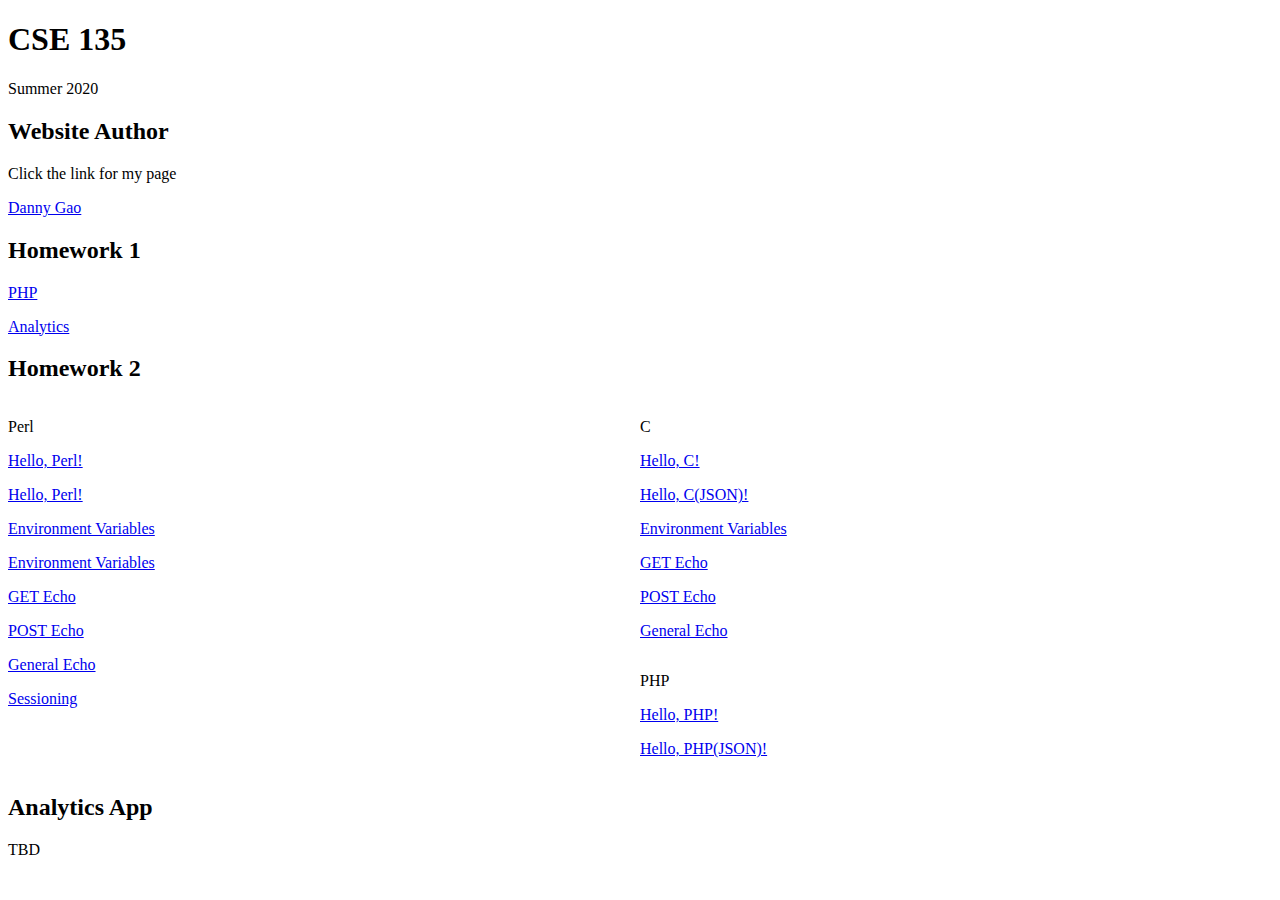
==== dannygao.site/public_html/index.html @ c49e6273 "miocic" ====
<!DOCTYPE html>
<html lang="en">

<link rel="icon" type="image/png" href="images/favicon-16x16.png">
<link rel="stylesheet" href="./style.css">


<article>
    <header>
        <h1>CSE 135</h1>
        <p>Summer 2020</p>
    </header>
</article>
<article>
    <h2>Website Author</h2>
    <p>Click the link for my page</p>
    <p><a href="./mypage.html">Danny Gao</a></p>
</article>
<article>
    <h2>Homework 1</h2>
    <p><a href="/hw1/hello.php">PHP</a></p>
    <p><a href="/hw1/report.html">Analytics</a></p>
</article>
<article>
    <h2>Homework 2</h2>
    <div class="row">
        <div class="column">
            <p>Perl</p>
            <p><a href="/cgi-bin/perl-html-world.pl">Hello, Perl!</a></p>
            <p><a href="/cgi-bin/perl-json-world.pl">Hello, Perl!</a></p>
            <p><a href="/cgi-bin/perl-env.pl">Environment Variables</a></p>
            <p><a href="/cgi-bin/perl-env-pm.pl">Environment Variables</a></p>
            <p><a href="/cgi-bin/perl-get-echo.pl">GET Echo</a></p>
            <p><a href="/cgi-bin/perl-post-echo.pl">POST Echo</a></p>
            <p><a href="/cgi-bin/perl-general-echo.pl">General Echo</a></p>
            <p><a href="/cgi-bin/perl-sessions-1.pl">Sessioning</a></p>
        </div>
        <div class="column">
            <p>C</p>
            <p><a href="/cgi-bin/c-hello-html-world.cgi">Hello, C!</a></p>
            <p><a href="/cgi-bin/c-hello-json-world.cgi">Hello, C(JSON)!</a></p>
            <p><a href="/cgi-bin/c-env.cgi">Environment Variables</a></p>
            <p><a href="/cgi-bin/c-get-echo.cgi">GET Echo</a></p>
            <p><a href="/cgi-bin/c-post-echo.cgi">POST Echo</a></p>
            <p><a href="/cgi-bin/c-general-request-echo.cgi">General Echo</a></p>
        </div>
        <div class="column">
            <p>PHP</p>
            <p><a href="/cgi-bin/php-hello-html-world.php">Hello, PHP!</a></p>
            <p><a href="/cgi-bin/php-hello-json-world.php">Hello, PHP(JSON)!</a></p>
        </div>
    </div>
</article>
<article>
    <h2>Analytics App</h2>
    <p>TBD</p>
</article>

</html>
---- dannygao.site/public_html/style.css ----
.column {
    float: left;
    width: 50%;
}

.row:after {
    content: "";
    display: table;
    clear: both;
}
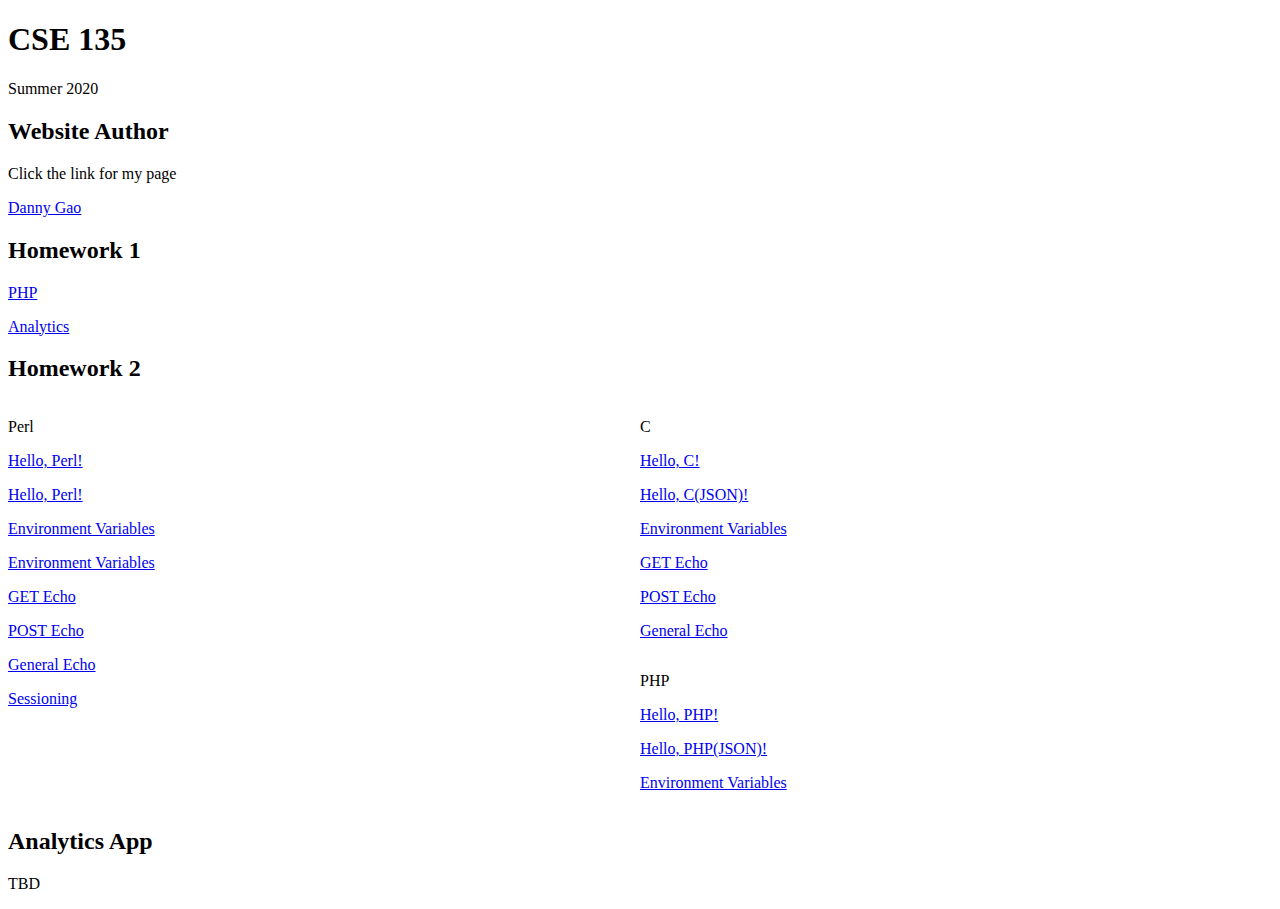
==== commit 3c8c19e1: "bulbasaur" ====
--- a/dannygao.site/public_html/index.html
+++ b/dannygao.site/public_html/index.html
@@ -48,6 +48,7 @@
             <p>PHP</p>
             <p><a href="/cgi-bin/php-hello-html-world.php">Hello, PHP!</a></p>
             <p><a href="/cgi-bin/php-hello-json-world.php">Hello, PHP(JSON)!</a></p>
+            <p><a href="/cgi-bin/php-env.php">Environment Variables</a></p>
         </div>
     </div>
 </article>
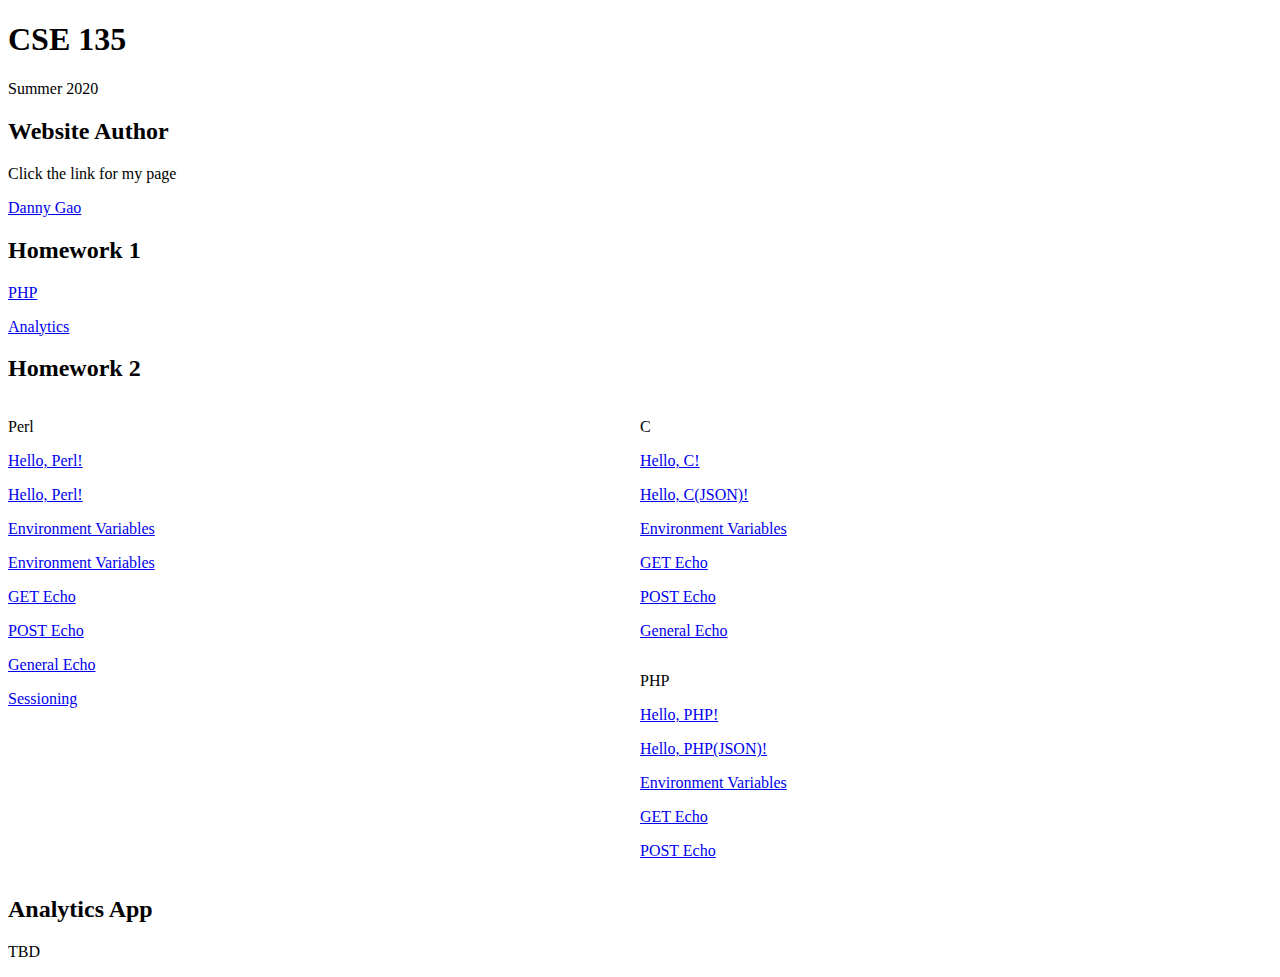
==== commit 905c7bd3: "airpods" ====
--- a/dannygao.site/public_html/index.html
+++ b/dannygao.site/public_html/index.html
@@ -49,6 +49,8 @@
             <p><a href="/cgi-bin/php-hello-html-world.php">Hello, PHP!</a></p>
             <p><a href="/cgi-bin/php-hello-json-world.php">Hello, PHP(JSON)!</a></p>
             <p><a href="/cgi-bin/php-env.php">Environment Variables</a></p>
+            <p><a href="/cgi-bin/php-get-echo.php">GET Echo</a></p>
+            <p><a href="/cgi-bin/php-post-echo.php">POST Echo</a></p>
         </div>
     </div>
 </article>
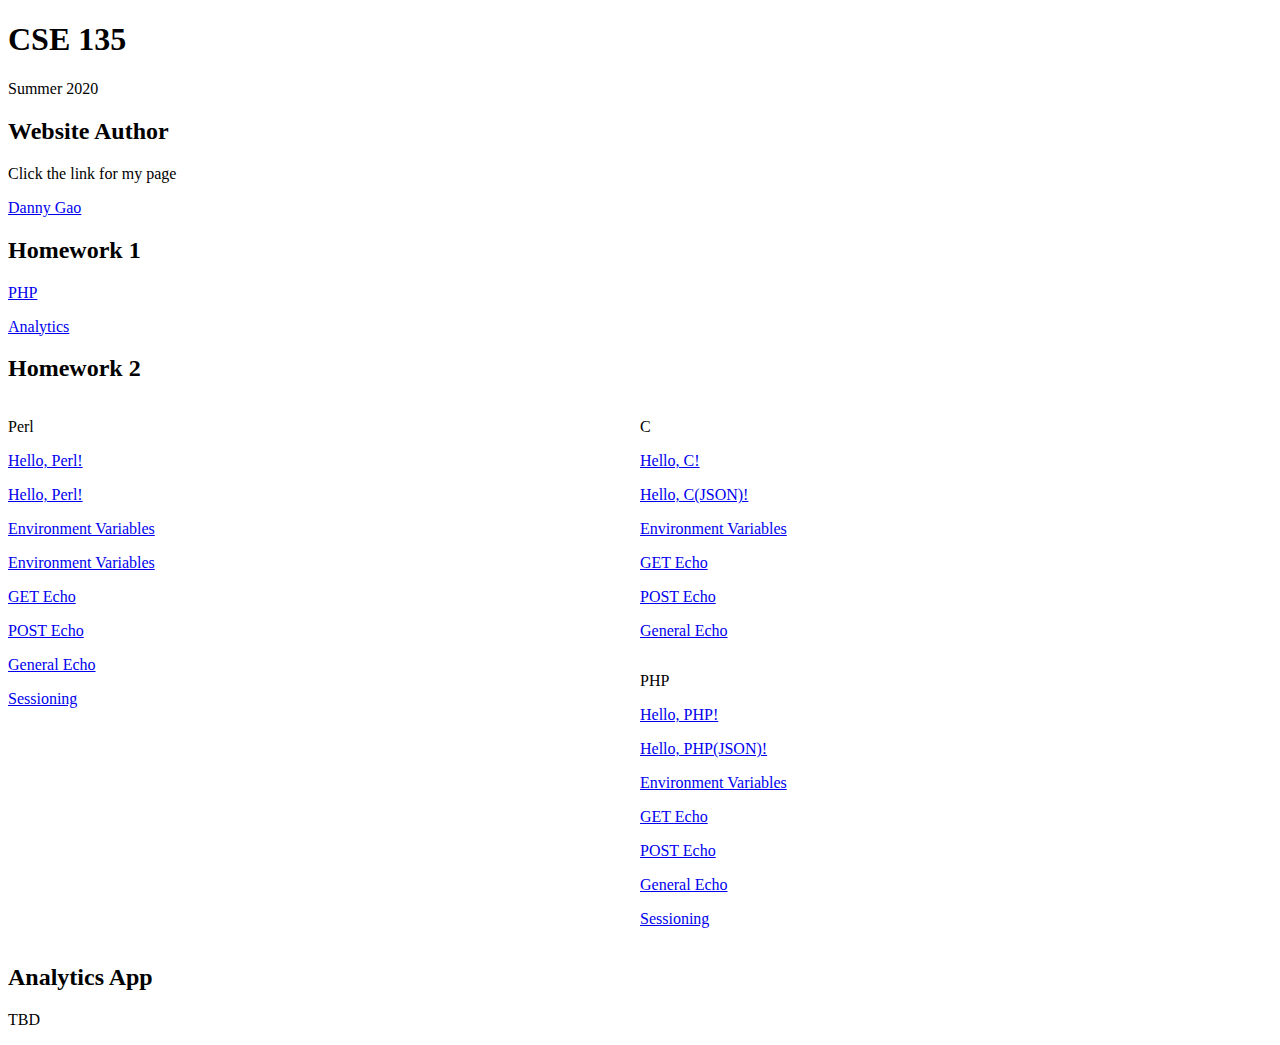
==== commit 8619b1d6: "kodak" ====
--- a/dannygao.site/public_html/index.html
+++ b/dannygao.site/public_html/index.html
@@ -33,7 +33,7 @@
             <p><a href="/cgi-bin/perl-get-echo.pl">GET Echo</a></p>
             <p><a href="/cgi-bin/perl-post-echo.pl">POST Echo</a></p>
             <p><a href="/cgi-bin/perl-general-echo.pl">General Echo</a></p>
-            <p><a href="/cgi-bin/perl-sessions-1.pl">Sessioning</a></p>
+            <p><a href="/cgi-bin/perl-cgiform.pl">Sessioning</a></p>
         </div>
         <div class="column">
             <p>C</p>
@@ -51,6 +51,8 @@
             <p><a href="/cgi-bin/php-env.php">Environment Variables</a></p>
             <p><a href="/cgi-bin/php-get-echo.php">GET Echo</a></p>
             <p><a href="/cgi-bin/php-post-echo.php">POST Echo</a></p>
+            <p><a href="/cgi-bin/php-general-echo.php">General Echo</a></p>
+            <p><a href="/cgi-bin/php-cgiform.php">Sessioning</a></p>
         </div>
     </div>
 </article>
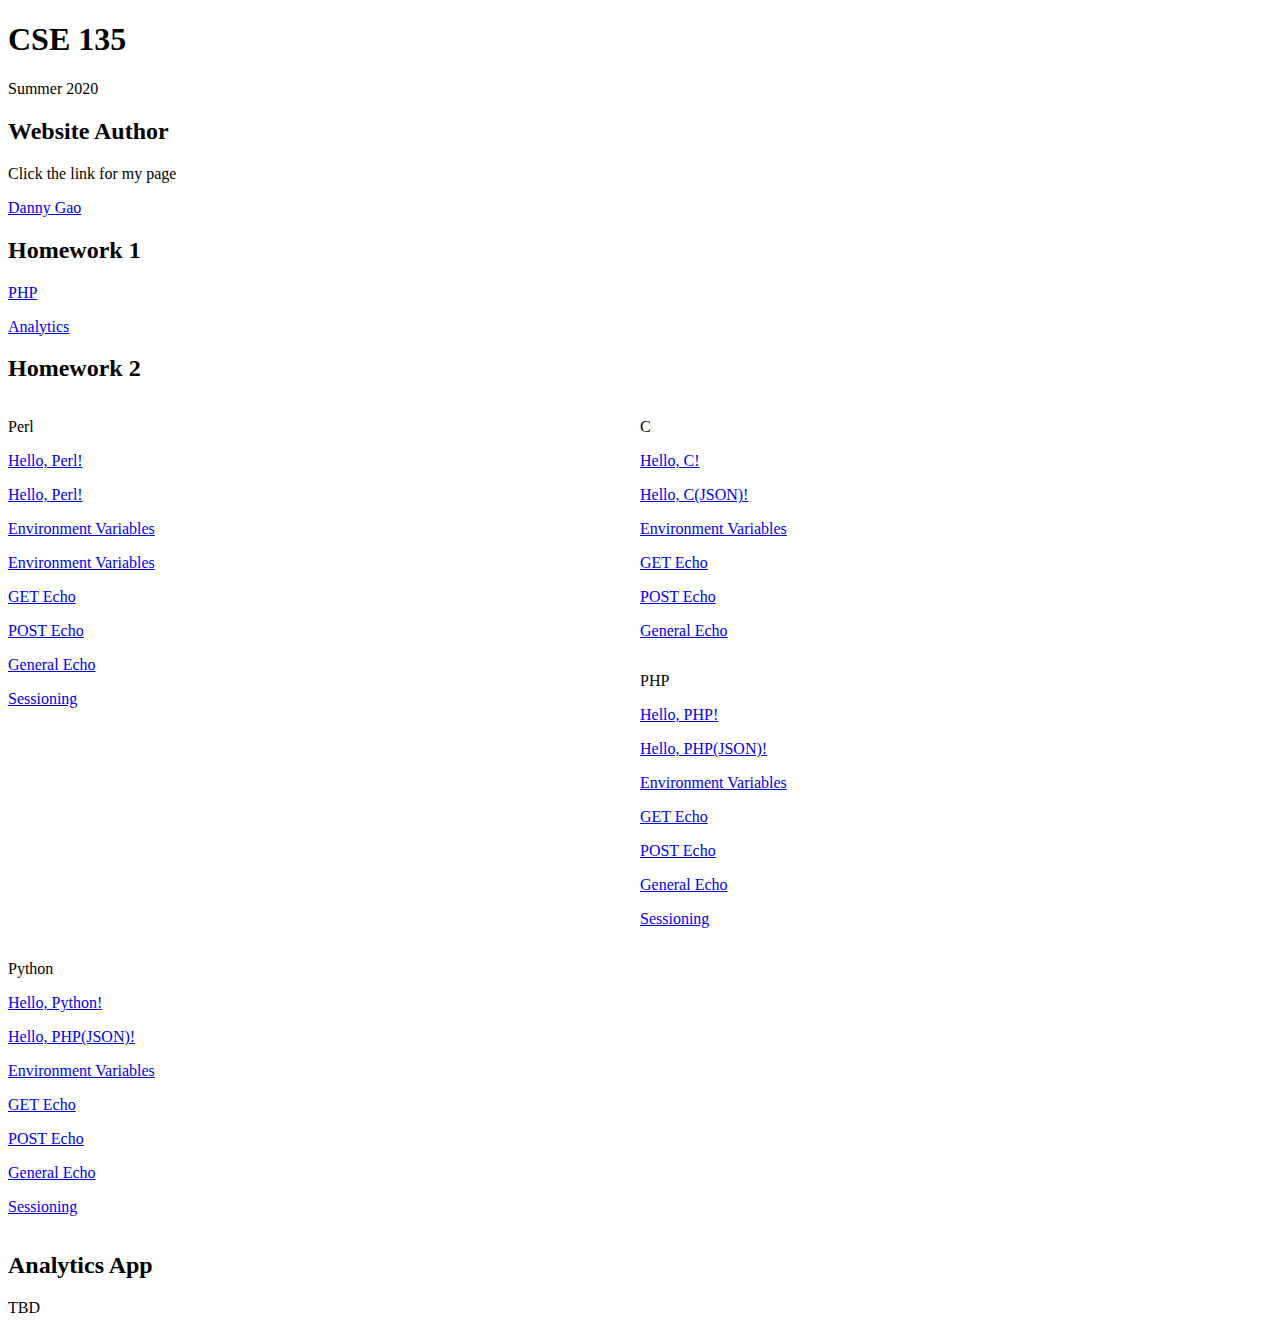
==== commit a70d61a7: "coronavirus" ====
--- a/dannygao.site/public_html/index.html
+++ b/dannygao.site/public_html/index.html
@@ -54,6 +54,17 @@
             <p><a href="/cgi-bin/php-general-echo.php">General Echo</a></p>
             <p><a href="/cgi-bin/php-cgiform.php">Sessioning</a></p>
         </div>
+    	<div class="column">
+            <p>Python</p>
+            <p><a href="/cgi-bin/python-hello-html-world.py">Hello, Python!</a></p>
+            <p><a href="/cgi-bin/php-hello-json-world.php">Hello, PHP(JSON)!</a></p>
+            <p><a href="/cgi-bin/php-env.php">Environment Variables</a></p>
+            <p><a href="/cgi-bin/php-get-echo.php">GET Echo</a></p>
+            <p><a href="/cgi-bin/php-post-echo.php">POST Echo</a></p>
+            <p><a href="/cgi-bin/php-general-echo.php">General Echo</a></p>
+            <p><a href="/cgi-bin/php-cgiform.php">Sessioning</a></p>
+        </div>
+ 
     </div>
 </article>
 <article>
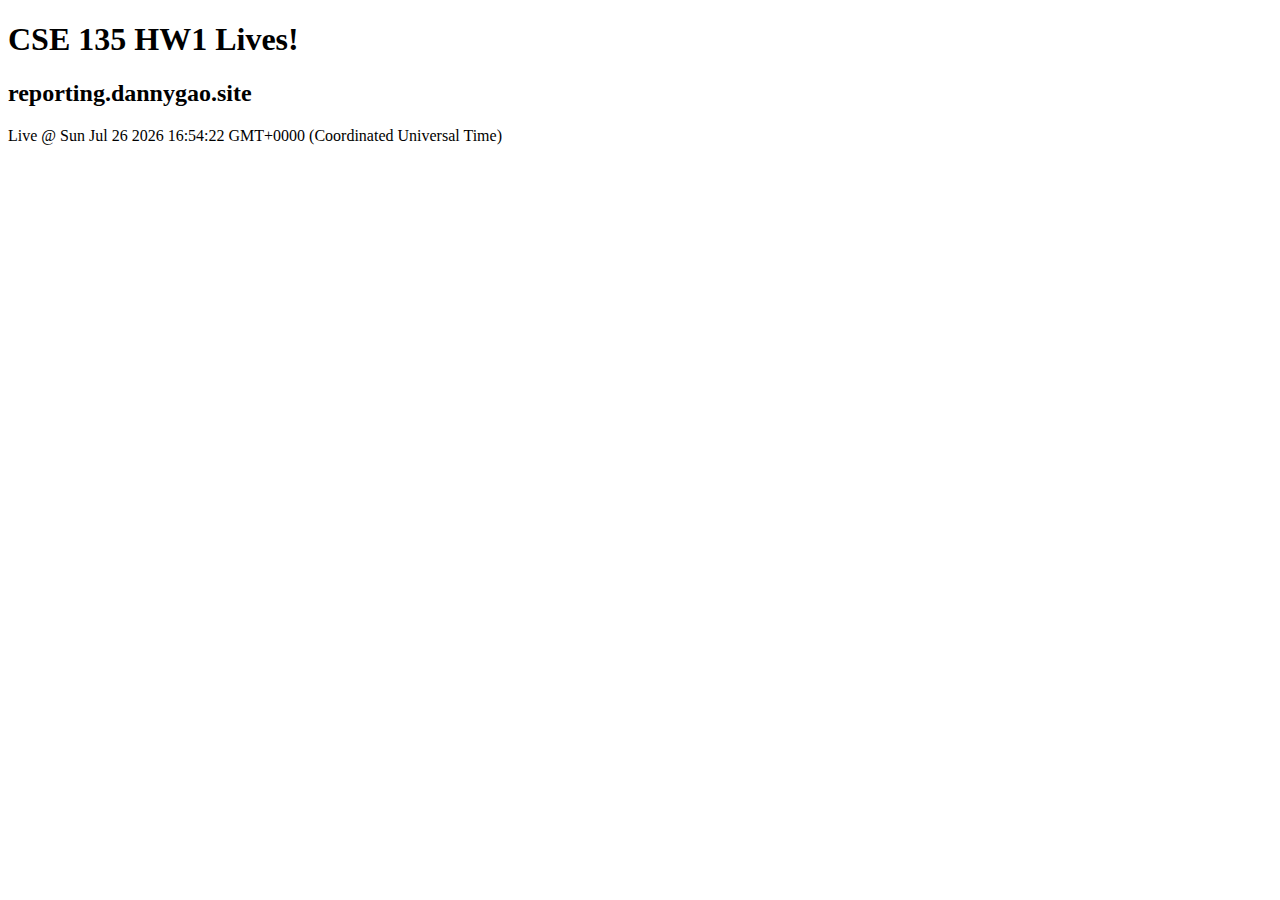
==== commit f4e33cd0: "foo" ====
--- a/dannygao.site/public_html/index.html
+++ b/dannygao.site/public_html/index.html
@@ -1,75 +1,19 @@
 <!DOCTYPE html>
 <html lang="en">
 
-<link rel="icon" type="image/png" href="images/favicon-16x16.png">
-<link rel="stylesheet" href="./style.css">
+<head>
+    <meta charset="UTF-8" />
+    <meta name="viewport" content="width=device-width, initial-scale=1.0" />
+    <title>CSE 135 HW Lives!</title>
+</head>
 
+<body>
+    <h1>CSE 135 HW1 Lives!</h1>
+    <h2>reporting.dannygao.site</h2>
+    <script>
+        document.write(`Live @ ${new Date()}`);
+    </script>
 
-<article>
-    <header>
-        <h1>CSE 135</h1>
-        <p>Summer 2020</p>
-    </header>
-</article>
-<article>
-    <h2>Website Author</h2>
-    <p>Click the link for my page</p>
-    <p><a href="./mypage.html">Danny Gao</a></p>
-</article>
-<article>
-    <h2>Homework 1</h2>
-    <p><a href="/hw1/hello.php">PHP</a></p>
-    <p><a href="/hw1/report.html">Analytics</a></p>
-</article>
-<article>
-    <h2>Homework 2</h2>
-    <div class="row">
-        <div class="column">
-            <p>Perl</p>
-            <p><a href="/cgi-bin/perl-html-world.pl">Hello, Perl!</a></p>
-            <p><a href="/cgi-bin/perl-json-world.pl">Hello, Perl!</a></p>
-            <p><a href="/cgi-bin/perl-env.pl">Environment Variables</a></p>
-            <p><a href="/cgi-bin/perl-env-pm.pl">Environment Variables</a></p>
-            <p><a href="/cgi-bin/perl-get-echo.pl">GET Echo</a></p>
-            <p><a href="/cgi-bin/perl-post-echo.pl">POST Echo</a></p>
-            <p><a href="/cgi-bin/perl-general-echo.pl">General Echo</a></p>
-            <p><a href="/cgi-bin/perl-cgiform.pl">Sessioning</a></p>
-        </div>
-        <div class="column">
-            <p>C</p>
-            <p><a href="/cgi-bin/c-hello-html-world.cgi">Hello, C!</a></p>
-            <p><a href="/cgi-bin/c-hello-json-world.cgi">Hello, C(JSON)!</a></p>
-            <p><a href="/cgi-bin/c-env.cgi">Environment Variables</a></p>
-            <p><a href="/cgi-bin/c-get-echo.cgi">GET Echo</a></p>
-            <p><a href="/cgi-bin/c-post-echo.cgi">POST Echo</a></p>
-            <p><a href="/cgi-bin/c-general-request-echo.cgi">General Echo</a></p>
-        </div>
-        <div class="column">
-            <p>PHP</p>
-            <p><a href="/cgi-bin/php-hello-html-world.php">Hello, PHP!</a></p>
-            <p><a href="/cgi-bin/php-hello-json-world.php">Hello, PHP(JSON)!</a></p>
-            <p><a href="/cgi-bin/php-env.php">Environment Variables</a></p>
-            <p><a href="/cgi-bin/php-get-echo.php">GET Echo</a></p>
-            <p><a href="/cgi-bin/php-post-echo.php">POST Echo</a></p>
-            <p><a href="/cgi-bin/php-general-echo.php">General Echo</a></p>
-            <p><a href="/cgi-bin/php-cgiform.php">Sessioning</a></p>
-        </div>
-    	<div class="column">
-            <p>Python</p>
-            <p><a href="/cgi-bin/python-hello-html-world.py">Hello, Python!</a></p>
-            <p><a href="/cgi-bin/php-hello-json-world.php">Hello, PHP(JSON)!</a></p>
-            <p><a href="/cgi-bin/php-env.php">Environment Variables</a></p>
-            <p><a href="/cgi-bin/php-get-echo.php">GET Echo</a></p>
-            <p><a href="/cgi-bin/php-post-echo.php">POST Echo</a></p>
-            <p><a href="/cgi-bin/php-general-echo.php">General Echo</a></p>
-            <p><a href="/cgi-bin/php-cgiform.php">Sessioning</a></p>
-        </div>
- 
-    </div>
-</article>
-<article>
-    <h2>Analytics App</h2>
-    <p>TBD</p>
-</article>
+</body>
 
-</html>
+</html>